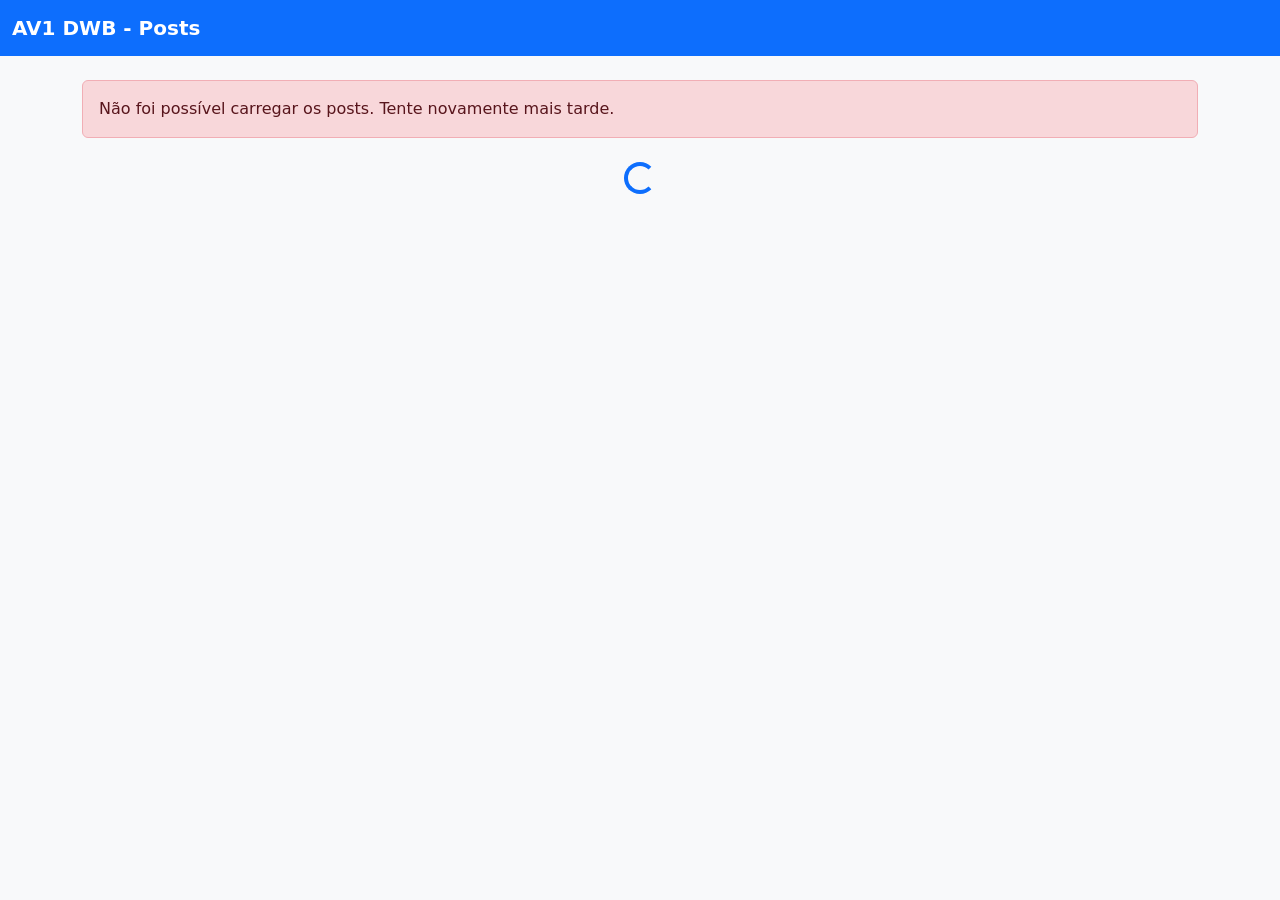
==== av1-dwb-nome-sobrenome-2bimestre/index.html @ 88456c13 "feat: add AV1 DWB project files" ====
<!doctype html>
<html lang="pt-BR">
  <head>
    <meta charset="utf-8" />
    <meta name="viewport" content="width=device-width, initial-scale=1" />
    <title>Lista de Posts - AV1 DWB</title>
    <link href="https://cdn.jsdelivr.net/npm/bootstrap@5.3.2/dist/css/bootstrap.min.css" rel="stylesheet">
    <link rel="stylesheet" href="css/style.css" />
  </head>
  <body>
    <nav class="navbar navbar-expand-lg navbar-dark bg-primary">
      <div class="container-fluid">
        <a class="navbar-brand" href="#">AV1 DWB - Posts</a>
      </div>
    </nav>

    <main class="container my-4">
      <div id="error-message" class="alert alert-danger d-none" role="alert"></div>

      <div id="loading" class="d-flex justify-content-center my-4">
        <div class="spinner-border text-primary" role="status">
          <span class="visually-hidden">Carregando...</span>
        </div>
      </div>

      <div id="cards-container" class="row g-3"></div>
    </main>

    <script src="js/script.js" defer></script>
    <script src="https://cdn.jsdelivr.net/npm/bootstrap@5.3.2/dist/js/bootstrap.bundle.min.js"></script>
  </body>
</html>
---- av1-dwb-nome-sobrenome-2bimestre/css/style.css ----
/* Estilos personalizados */
body {
  background: #f8f9fa;
}
.navbar-brand {
  font-weight: 600;
}
#cards-container .card {
  transition: transform 0.15s ease, box-shadow 0.15s ease;
}
#cards-container .card:hover {
  transform: translateY(-6px);
  box-shadow: 0 8px 20px rgba(33,37,41,0.12);
}
.card-excerpt {
  color: #495057;
}
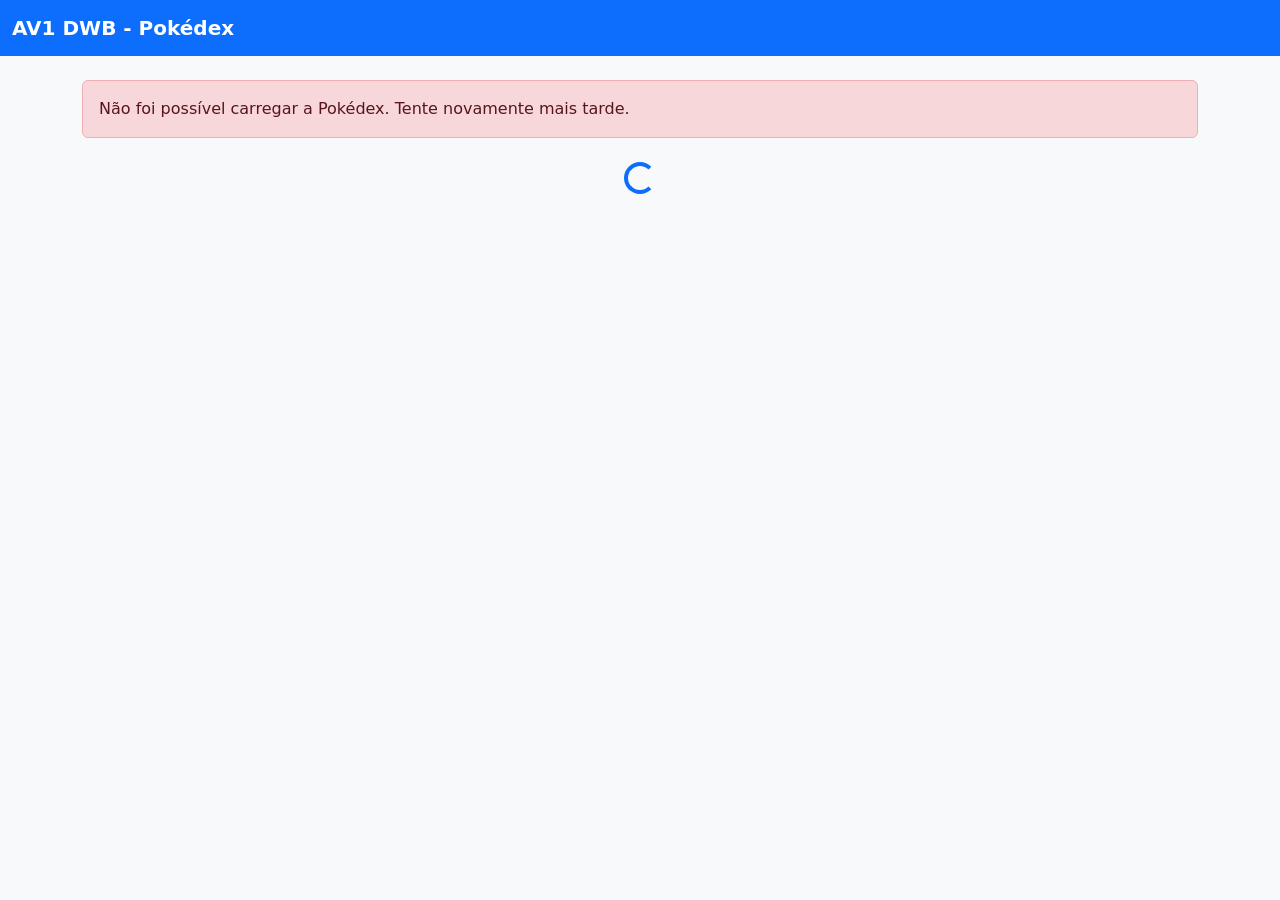
==== commit 07282c9e: "feat: migrate project to use PokéAPI (Pokedex)" ====
--- a/av1-dwb-nome-sobrenome-2bimestre/index.html
+++ b/av1-dwb-nome-sobrenome-2bimestre/index.html
@@ -3,14 +3,14 @@
   <head>
     <meta charset="utf-8" />
     <meta name="viewport" content="width=device-width, initial-scale=1" />
-    <title>Lista de Posts - AV1 DWB</title>
+    <title>Pokédex - AV1 DWB</title>
     <link href="https://cdn.jsdelivr.net/npm/bootstrap@5.3.2/dist/css/bootstrap.min.css" rel="stylesheet">
     <link rel="stylesheet" href="css/style.css" />
   </head>
   <body>
     <nav class="navbar navbar-expand-lg navbar-dark bg-primary">
       <div class="container-fluid">
-        <a class="navbar-brand" href="#">AV1 DWB - Posts</a>
+        <a class="navbar-brand" href="#">AV1 DWB - Pokédex</a>
       </div>
     </nav>
 
--- a/av1-dwb-nome-sobrenome-2bimestre/css/style.css
+++ b/av1-dwb-nome-sobrenome-2bimestre/css/style.css
@@ -15,3 +15,18 @@
 .card-excerpt {
   color: #495057;
 }
+
+/* Pokémon specific */
+.poke-name {
+  text-transform: capitalize;
+  font-weight: 600;
+}
+.poke-img {
+  width: 96px;
+  height: 96px;
+  object-fit: contain;
+}
+
+#details-container img {
+  max-width: 220px;
+}
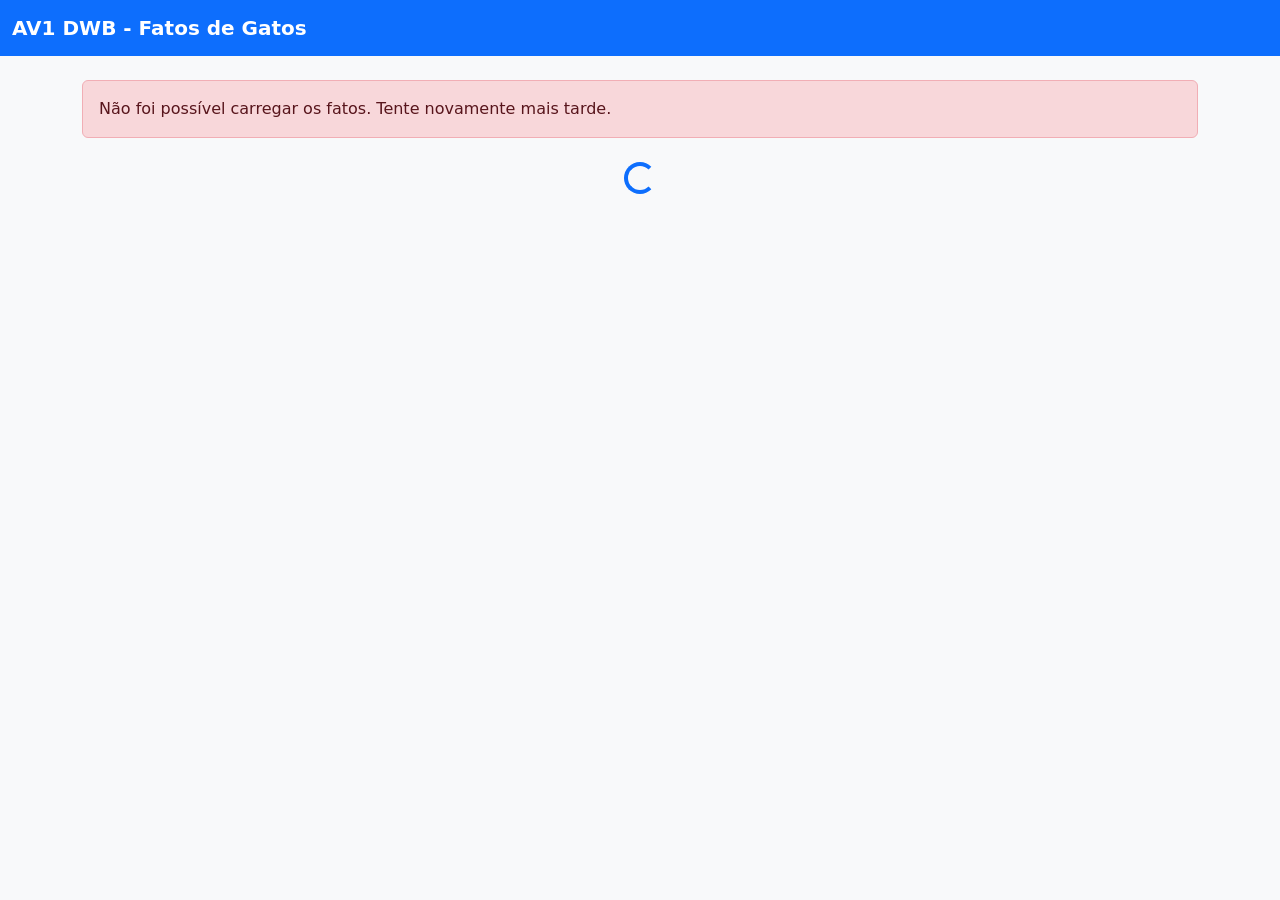
==== commit ee27f7a1: "feat: migrate project to catfact.ninja (Cat Facts)" ====
--- a/av1-dwb-nome-sobrenome-2bimestre/index.html
+++ b/av1-dwb-nome-sobrenome-2bimestre/index.html
@@ -3,14 +3,14 @@
   <head>
     <meta charset="utf-8" />
     <meta name="viewport" content="width=device-width, initial-scale=1" />
-    <title>Pokédex - AV1 DWB</title>
+    <title>Fatos de Gatos - AV1 DWB</title>
     <link href="https://cdn.jsdelivr.net/npm/bootstrap@5.3.2/dist/css/bootstrap.min.css" rel="stylesheet">
     <link rel="stylesheet" href="css/style.css" />
   </head>
   <body>
     <nav class="navbar navbar-expand-lg navbar-dark bg-primary">
       <div class="container-fluid">
-        <a class="navbar-brand" href="#">AV1 DWB - Pokédex</a>
+        <a class="navbar-brand" href="#">AV1 DWB - Fatos de Gatos</a>
       </div>
     </nav>
 
--- a/av1-dwb-nome-sobrenome-2bimestre/css/style.css
+++ b/av1-dwb-nome-sobrenome-2bimestre/css/style.css
@@ -16,17 +16,10 @@
   color: #495057;
 }
 
-/* Pokémon specific */
-.poke-name {
-  text-transform: capitalize;
-  font-weight: 600;
+/* Fatos specific */
+.fact-title {
+  font-weight: 700;
 }
-.poke-img {
-  width: 96px;
-  height: 96px;
-  object-fit: contain;
+.fact-card-text {
+  word-break: break-word;
 }
-
-#details-container img {
-  max-width: 220px;
-}
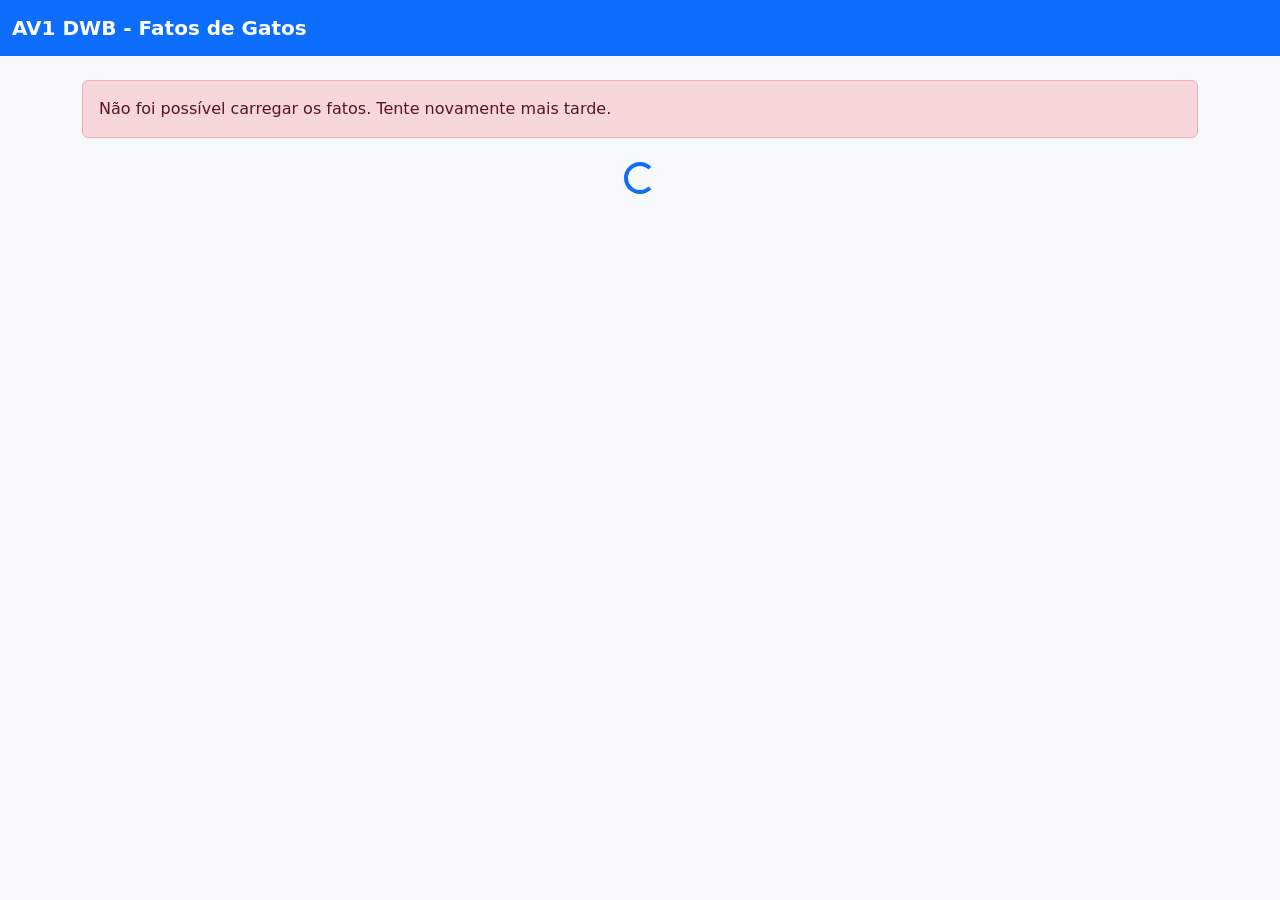
==== commit 9edc768f: "feat: traduzir para PT-BR e adicionar fotos aleatórias (loremflickr)" ====
--- a/av1-dwb-nome-sobrenome-2bimestre/index.html
+++ b/av1-dwb-nome-sobrenome-2bimestre/index.html
@@ -19,7 +19,7 @@
 
       <div id="loading" class="d-flex justify-content-center my-4">
         <div class="spinner-border text-primary" role="status">
-          <span class="visually-hidden">Carregando...</span>
+          <span class="visually-hidden">Carregando fatos...</span>
         </div>
       </div>
 
--- a/av1-dwb-nome-sobrenome-2bimestre/css/style.css
+++ b/av1-dwb-nome-sobrenome-2bimestre/css/style.css
@@ -23,3 +23,16 @@
 .fact-card-text {
   word-break: break-word;
 }
+
+/* Imagens de fatos */
+.fact-image {
+  max-width: 100%;
+  height: auto;
+  border-radius: 8px;
+}
+
+.card .img-fluid {
+  max-height: 200px;
+  object-fit: cover;
+  width: 100%;
+}
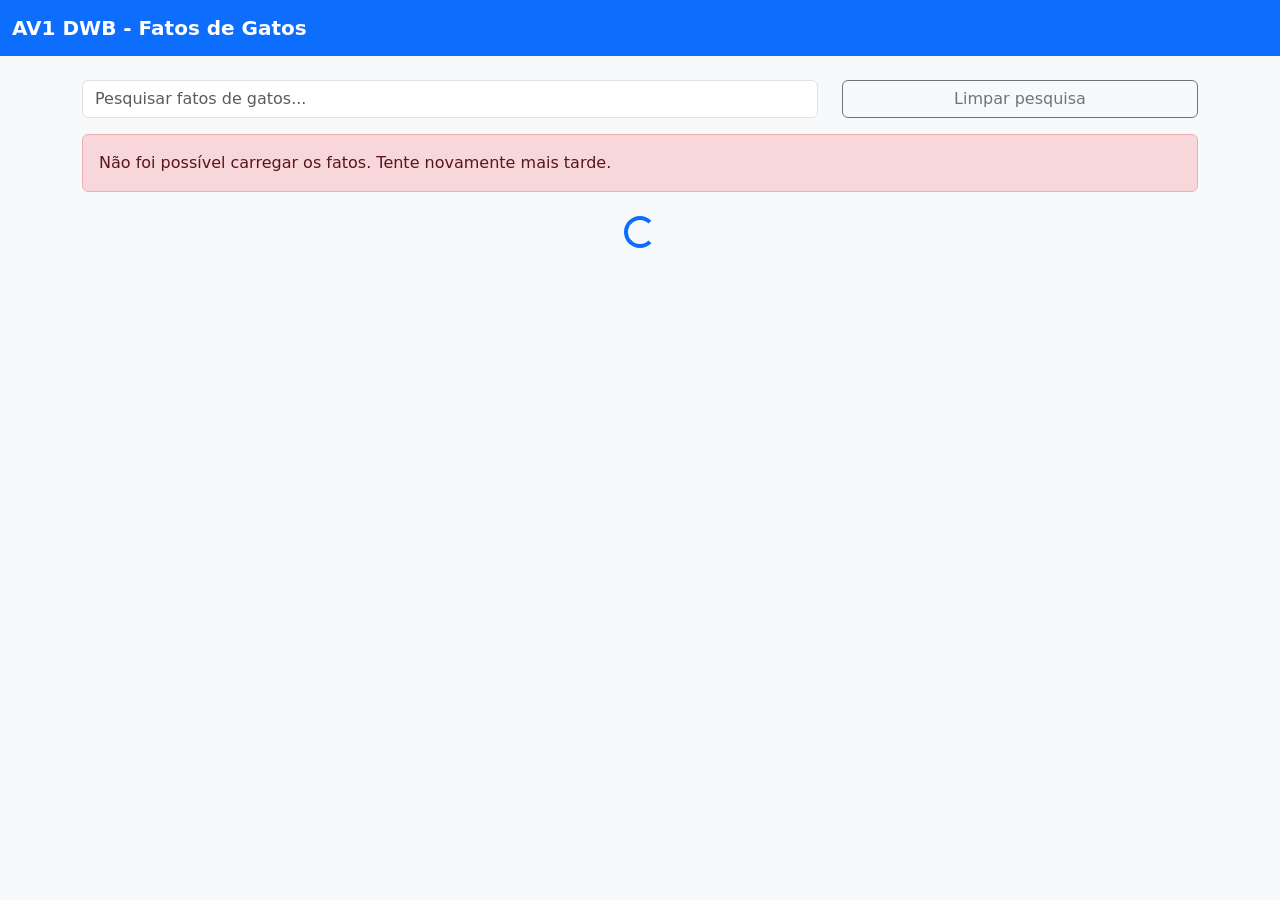
==== commit de4edbd1: "feat: adicionar pesquisa local de fatos e suporte a detalhar por texto (param 'fact')" ====
--- a/av1-dwb-nome-sobrenome-2bimestre/index.html
+++ b/av1-dwb-nome-sobrenome-2bimestre/index.html
@@ -15,6 +15,16 @@
     </nav>
 
     <main class="container my-4">
+      <div class="row mb-3">
+        <div class="col-12 col-md-8">
+          <input id="search-input" class="form-control" type="search" placeholder="Pesquisar fatos de gatos..." aria-label="Pesquisar" />
+        </div>
+        <div class="col-12 col-md-4 mt-2 mt-md-0">
+          <button id="search-clear" class="btn btn-outline-secondary w-100">Limpar pesquisa</button>
+        </div>
+      </div>
+
+      <div id="no-results" class="alert alert-warning d-none">Nenhum fato encontrado para a pesquisa.</div>
       <div id="error-message" class="alert alert-danger d-none" role="alert"></div>
 
       <div id="loading" class="d-flex justify-content-center my-4">
